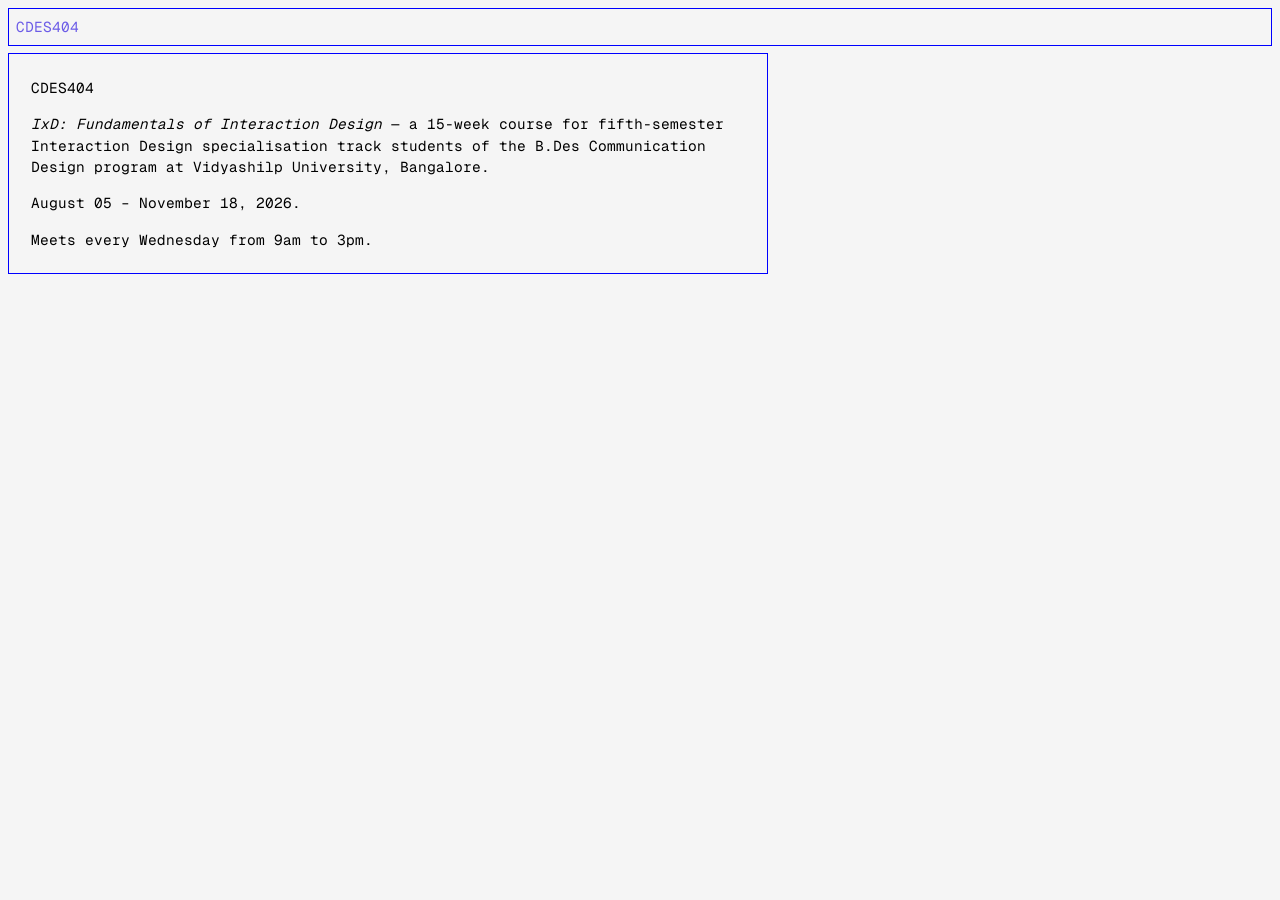
==== about/index.html @ f509cf2b "Add files via upload" ====
<!DOCTYPE html>
<html lang="en">
<head>
  <meta charset="utf-8">
  <meta name="viewport" content="width=device-width, initial-scale=1">
  <title></title>
  <link rel="stylesheet" href="/css/style.css">
  <link rel="preconnect" href="https://fonts.googleapis.com">
  <link rel="preconnect" href="https://fonts.gstatic.com" crossorigin>
  <link href="https://fonts.googleapis.com/css2?family=Geist+Mono:ital,wght@0,100..900;1,100..900&display=swap" rel="stylesheet">
</head>
<body>
  
<main class="wrap">
  <header class="site-header small">
    <a class="course-title" href="/">CDES404</a>
  </header>
  <article class="about-page">
    <p>CDES404</p>
<p><em>IxD: Fundamentals of Interaction Design</em> — a 15-week course for fifth-semester Interaction Design specialisation track students of the B.Des Communication Design program at Vidyashilp University, Bangalore.</p>
<p>August 05 – November 18, 2026.</p>
<p>Meets every Wednesday from 9am to 3pm.</p>

  </article>
</main>

  <script src="/js/site.js"></script>
</body>
</html>
---- css/style.css ----
/* =====================================================================
   RESET + DESIGN TOKENS
   ===================================================================== */

:root {
  color-scheme: light;
  font-family: "Geist Mono", sans-serif;
  line-height: 1.5;
  text-rendering: optimizeLegibility;
  font-weight: var(--font-weight-light);


 /* font styles */
  --font-weight-thin: 100;
  --font-weight-extralight: 200;
  --font-weight-light: 300;
  --font-weight-normal: 400;
  --font-weight-medium: 500;
  --font-weight-semibold: 600;
  --font-weight-bold: 700;
  --font-weight-extrabold: 800;
  --font-weight-black: 900;
  --font-style-italic: italic;



  /* fluid typography */
  --font-size-base: clamp(0.85rem, 0.9vw + 0.35rem, 0.95rem);
  --font-size-sm: clamp(0.75rem, 0.7vw + 0.3rem, 0.85rem);
  --font-size-md: clamp(0.95rem, 1vw + 0.45rem, 1.05rem);
  --font-size-lg: clamp(1.05rem, 1.3vw + 0.55rem, 1.25rem);
  --font-size-xl: clamp(1.3rem, 2vw + 0.7rem, 1.7rem);
  --font-size-xxl: clamp(1.7rem, 2.8vw + 0.9rem, 2.3rem);

  /* spacing scale */
  --space-xxs: 0.25rem;
  --space-xs: 0.5rem;
  --space-sm: 0.75rem;
  --space-md: 1.5rem;
  --space-lg: 2rem;
  --space-xl: 3rem;
  --space-xxl: 4.5rem;

  /* colors */
  --color-bg: whitesmoke;
  --color-surface: white;
  --color-border: blue;
  --color-foreground: #black;
  --color-muted: #6a6255;
  --color-accent: #6c5ce7;
  --color-accent-soft: #e7e5ff;
  --color-highlight: #ccff00;
}

*,
*::before,
*::after {
  box-sizing: border-box;
}

html {
  font-family: inherit;
  font-weight: var(--font-weight-light);
  font-size: var(--font-size-base);
  line-height: var(--line-height, 1.5);
  min-height: 100%;
  background: var(--color-bg);
  color: var(--color-foreground);
}

body,
figure,
h1,
h2,
h3,
h4,
h5,
h6,
ul,
ol,
blockquote,
pre,
table {
  margin: 0;
  font-weight: normal;
  font-size: var(--font-size-base);
}

p {
  margin: 0 0 1em;
}

figcaption {
  font-size: var(--font-size-sm);
  color: var(--color-muted);
  margin-top: 0.5rem;
}

body {
  min-height: 100vh;
  text-rendering: optimizeSpeed;
  background: var(--color-bg);
  color: var(--color-foreground);
  scrollbar-width: thin;
  scrollbar-color: var(--color-accent) transparent;
}

html {
  scrollbar-width: thin;
  scrollbar-color: var(--color-accent) transparent;
}

* {
  scrollbar-width: thin;
  scrollbar-color: var(--color-accent) transparent;
}

*::-webkit-scrollbar {
  width: 7px;
  height: 7px;
}

*::-webkit-scrollbar-track {
  background: transparent;
}

*::-webkit-scrollbar-thumb {
  background: var(--color-border);
  border-radius: 999px;
  border: 1px solid transparent;
  background-clip: padding-box;
}

*::-webkit-scrollbar-thumb:hover {
  background: var(--color-highlight);
}

img,
picture,
video,
canvas,
svg {
  display: block;
  max-width: 100%;
}

button,
input,
select,
textarea {
  font: inherit;
}

button,
[role="button"] {
  cursor: pointer;
}

ul,
ol {
  padding: 0;
  list-style: none;
}

a {
  color: inherit;
  text-decoration: none;
}

img {
  border-style: none;
}

button,
input,
select,
textarea {
  margin: 0;
}

.article-text > a:link {
  text-decoration: underline;
  text-underline-offset: 0.25rem;
  text-decoration-thickness: 0.5px;
  text-decoration-color: var(--color-accent);
}

a:hover {
  background-color: var(--color-highlight);
  transition: background-color 0.3s ease-in;
}



body.modal-open {
  overflow: hidden;
}

/* =====================================================================
   STRUCTURAL CSS ONLY
   ===================================================================== */


/* ---------------------------------------------------------------------
   PAGE WRAPPER
   --------------------------------------------------------------------- */
.wrap {
  max-width: 100%;
  padding: var(--space-xs) 0;
}


/* ---------------------------------------------------------------------
   Spacing layout
   --------------------------------------------------------------------- */
.session-list, article {
  padding:0;
}



/* ---------------------------------------------------------------------
   HEADER / COURSE TITLE + ABOUT POPUP
   .course-title is a <button> on the home page (toggles the popup)
   and a plain <a> on session pages (links home)
   --------------------------------------------------------------------- */

header {
  position: sticky;
  top: 0;
  height: 2.5rem;
  margin: 0 var(--space-xs);
  padding: var(--space-xs) var(--space-xs);
  background: var(--color-bg);
  border: 1px solid var(--color-border);

} 

.course-title {
  font: inherit;
  background: none;
  border: none;
  padding: 0;
  cursor: pointer;
  text-align: left;
  display: inline-block;
  padding-bottom: 0;
  color: var( --color-accent);
  line-height: 1;
}

.course-title:hover {
  background-color: var(--color-highlight);
  transition: background-color 0.3s ease-in;
}

.about-icon {
  display: inline-flex;
  align-items: center;
  justify-content: center;
  font: inherit;
  font-size: var(--font-size-xs);
  line-height: 1;
  padding: 0.25rem;
  margin: 0 0.5rem;
  cursor: pointer;
  background: none;
  box-shadow: none;
  border-width: 0;
  border: 1px solid var(--color-border);
  border-radius: 0.25rem;

}

.about-icon:hover {
  background-color: var(--color-highlight);
}

.about-popup {
  position: fixed;
  inset: 0;
  z-index: 10;
}

.about-popup[hidden] {
  display: none;
}

.about-popup__backdrop {
  position: absolute;
  inset: 0;
  background: rgba(0, 0, 0, 0.18);
}

.about-popup__dialog {
  position: relative;
  z-index: 1;
  width: min(42rem, calc(100vw - 2rem));
  max-height: 80vh;
  overflow: auto;
  margin: 4rem auto 0;
  padding: var(--space-md);
  background: var(--color-surface);
  border: 1px solid var(--color-border);
  box-shadow: 0 0 0 3px rgba(0, 0, 0, 0.02);
}

.about-popup__close {
  position: absolute;
  top: var(--space-xs);
  right: var(--space-xs);
  border: 1px solid var(--color-border);
  background: transparent;
  font-size: 0.9rem;
  line-height: 1;
  width: 1.5rem;
  height: 1.5rem;
  cursor: pointer;
}

.about-popup__content {
  margin-top: var(--space-sm);
}

.about-popup__content p,
.about-page p,
.article-text p {
  margin: 0 0 1em;
}

.about-popup__content p:last-child,
.about-page p:last-child,
.article-text p:last-child {
  margin-bottom: 0;
}

.about-page {
  margin: var(--space-xs);
  padding: var(--space-md);
  border: 1px solid var(--color-border);
  max-width: 50rem;
}


/* ---------------------------------------------------------------------
   SESSION LIST (home page)
   .session-row = one <li> per session. .s-date / .s-title / .s-tag
   are inline pieces inside the row — currently a flex row so date,
   title, and the optional [ASSIGNMENT]/[EXERCISE] tag sit on one
   line.
   --------------------------------------------------------------------- */

.session-list {
  margin: var(--space-xs);
  padding: var(--space-md);
  border: 1px solid var(--color-border);
  max-width: 50rem;
}

.session-list ol {
  list-style: none;
  margin: 0;
}

.session-row a {
  padding: var(--space-xs) 0;
  display: flex;
  gap: 0.125rem;
  align-items: baseline;
  text-decoration: none;
  border-bottom: 0.5px solid var(--color-border);
}


a:hover {
  background-color: var(--color-highlight);
  box-shadow: 0 0 1em 0.75em rgba(245, 245, 245, 1) inset;
  -moz-box-shadow: 0 0 1em 0.75em rgba(245, 245, 245, 1) inset;
  -webkit-box-shadow: 0 0 1em 0.75em rgba(245, 245, 245, 1) inset;
  transition: background-color 0.2s ease-in, box-shadow 0.1s ease-in;
}

.session-row .s-date {
  flex: 0 0 6.5rem; /* fixed-width date column so titles align */
}

.session-row .s-title {
  flex: 1;
}

/* Hooks for styling session vs. assignment vs. exercise rows
   differently. */
.session-row.kind-session   { }
.session-row.kind-assignment { }
.session-row.kind-exercise   { }


/* ---------------------------------------------------------------------
   SESSION ARTICLE PAGE
   .session-head = date / optional tag / title block above the body.

   Hooks for styling assignment/exercise session pages differently
   from a plain session.
   --------------------------------------------------------------------- */
.session.kind-session   { }
.session.kind-assignment { }
.session.kind-exercise   { }

.session {
  padding: var(--space-xs);
}


.session-head {
  border: 1px solid var(--color-border);
  padding: var(--space-md);
}

.session-head h1 {
  font-size: var(--font-size-md);
}


/* ---------------------------------------------------------------------
   THE 3-COLUMN BODY LAYOUT
   This is the one part of the CSS that's doing real structural work:
   .session-body is a 2-column grid — main text (2fr) + references
   sidebar (1fr). .article-text then splits itself into 2 flowing
   columns via CSS multi-column, so the "3 columns" come from
   2 (text) + 1 (sidebar), not 3 manually-written columns of markup.

   Adjust the fr ratio, column-count, or gap freely — just keep the
   grid-template-columns / column-count declarations if you want to
   keep this behavior.
   --------------------------------------------------------------------- */


.session-body {
  display: grid;
  grid-template-columns: 2fr 1fr;
  gap: 2rem;
  align-items: start;
  padding-top: var(--space-xs);
}

.article-text {
  column-count: 1;
  padding: var(--space-md);
  border: 1px solid var(--color-border);
  display: flex;
  flex-direction: column;
  align-items: center;
}

.article-text img,
.article-text svg {
  max-width: 100%;
  height: auto;
}

.article-text iframe#pcpaint {
  display: block;
  height: auto;
  aspect-ratio: 560 / 384;
  max-width: 100%;
}

.refs-sidebar {
  position: sticky;
  top: 2.5rem; /* keeps references visible while scrolling long articles */
  padding: var(--space-md) 0;

}

.refs-sidebar ul {
  list-style: none;
  padding: 0;
  margin: 0;
}

.refs-category {
  padding-bottom: 1rem;
  border-bottom: 1px solid var(--color-border);
  border-right: 1px solid var(--color-border);

}

.refs-category + .refs-category {
  margin-top: 1.5rem;
}

.refs-sidebar a::after {
  content: " ↗";
}

.refs-label {
  text-transform: uppercase;
  text-decoration: underline;
  text-underline-offset: 0.25rem;
  margin-bottom: 0.5rem;
}

.refs-category li {
  margin-bottom: 0.5rem;
}

/* ---------------------------------------------------------------------
   SMALL SCREENS
   Below 640px, collapse the 2-column grid and the multi-column text
   down to a single column, and un-stick the sidebar so it just flows
   below the article instead of overlapping on narrow viewports.
   --------------------------------------------------------------------- */
@media (max-width: 640px) {
  .session-body {
    grid-template-columns: 1fr;
  }
  .article-text {
    column-count: 1;
  }
  .refs-sidebar {
    position: static;
  }
  .session-row a {
    flex-wrap: wrap;
  }
}
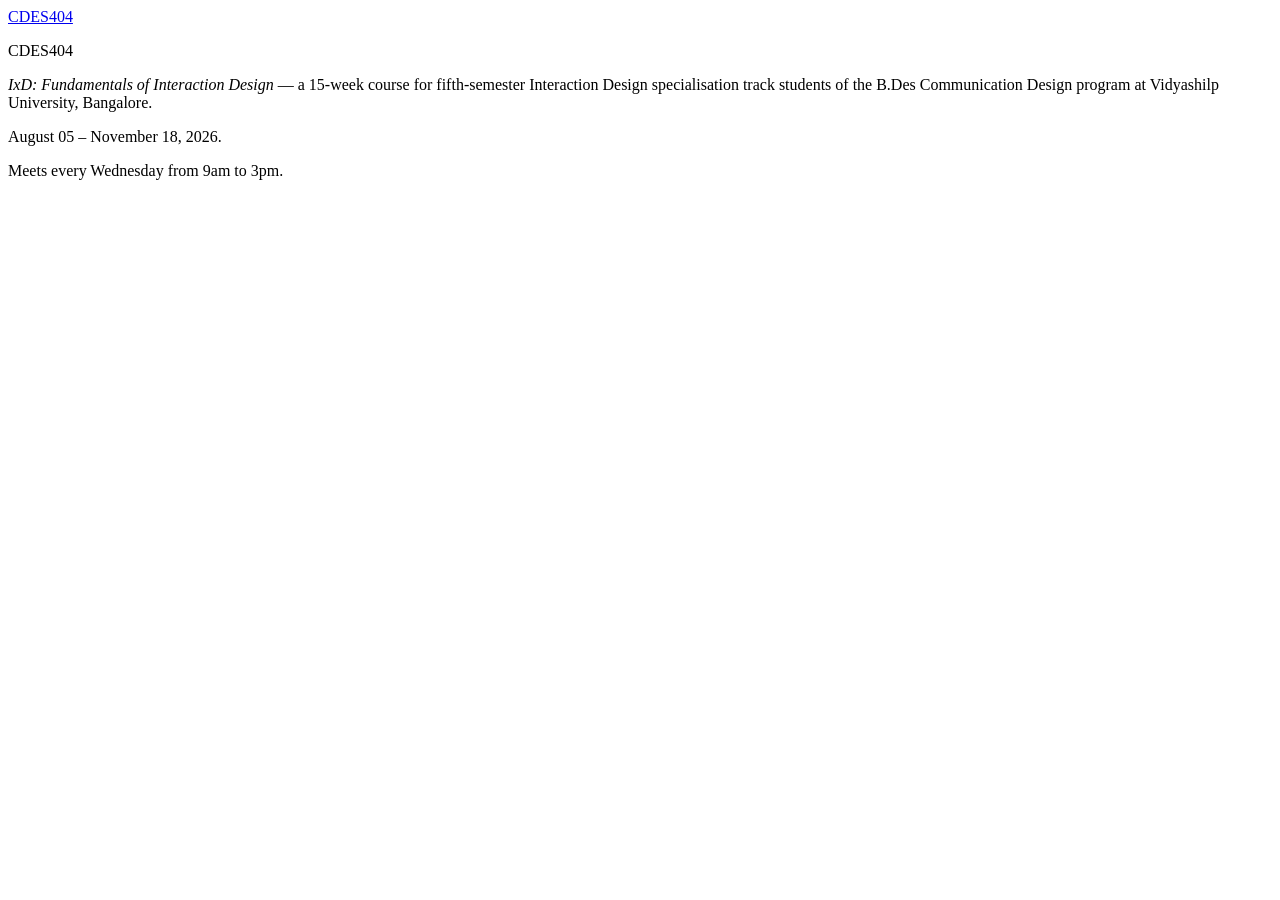
==== commit 2a307d05: "Add files via upload" ====
--- a/about/index.html
+++ b/about/index.html
@@ -4,7 +4,7 @@
   <meta charset="utf-8">
   <meta name="viewport" content="width=device-width, initial-scale=1">
   <title></title>
-  <link rel="stylesheet" href="/css/style.css">
+  <link rel="stylesheet" href="/cdes404/css/style.css">
   <link rel="preconnect" href="https://fonts.googleapis.com">
   <link rel="preconnect" href="https://fonts.gstatic.com" crossorigin>
   <link href="https://fonts.googleapis.com/css2?family=Geist+Mono:ital,wght@0,100..900;1,100..900&display=swap" rel="stylesheet">
@@ -13,7 +13,7 @@
   
 <main class="wrap">
   <header class="site-header small">
-    <a class="course-title" href="/">CDES404</a>
+    <a class="course-title" href="/cdes404/">CDES404</a>
   </header>
   <article class="about-page">
     <p>CDES404</p>
@@ -24,6 +24,6 @@
   </article>
 </main>
 
-  <script src="/js/site.js"></script>
+<script src="/cdes404/js/site.js"></script>
 </body>
 </html>
